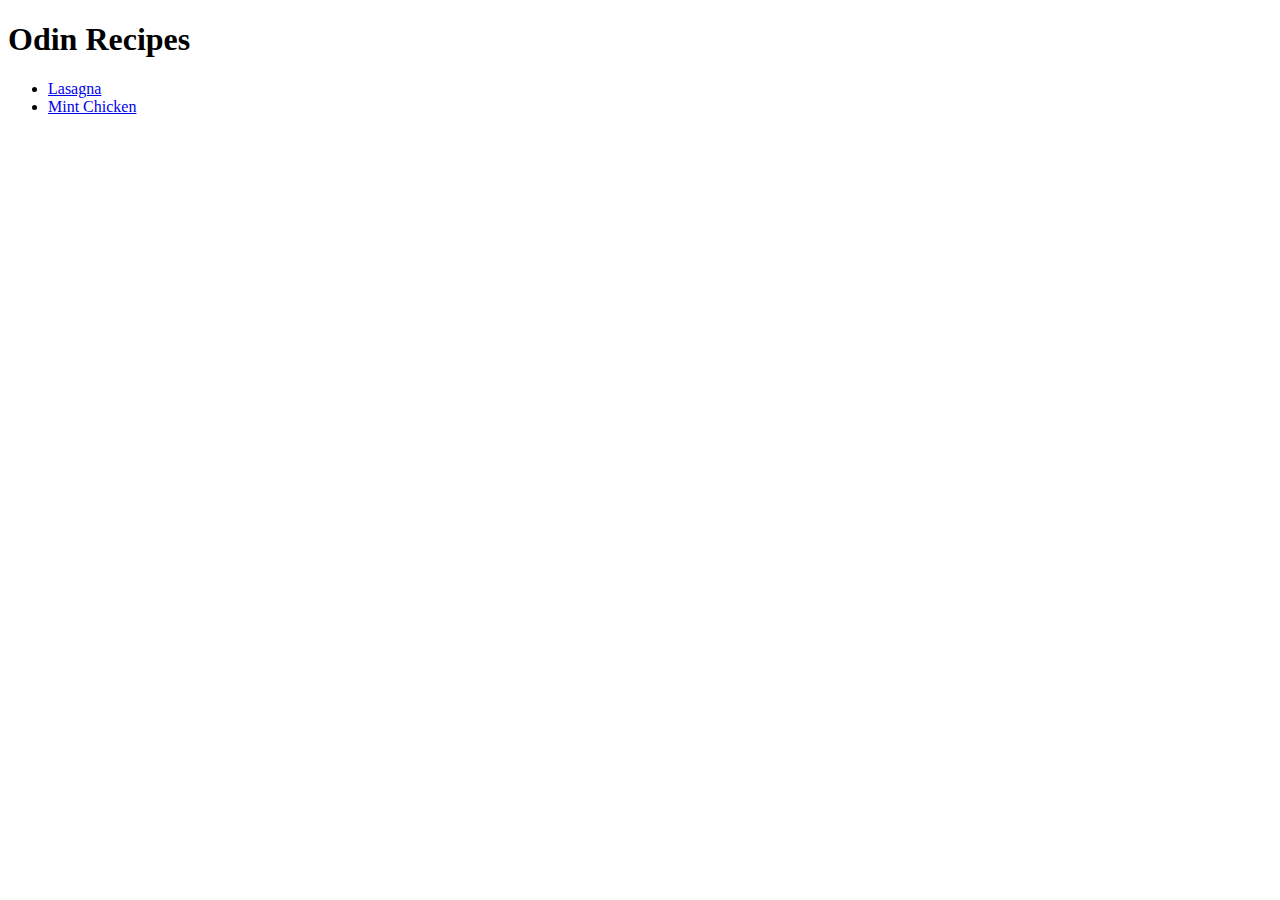
==== index.html @ 4ebb6904 "completed." ====
<!DOCTYPE html>
<html lang="en">
<head>
    <meta charset="UTF-8">
    <meta name="viewport" content="width=device-width, initial-scale=1.0">
    <title>Document</title>
</head>
<body>
    <h1>Odin Recipes</h1>
    <ul>
    <li><a href="recipes/lasagna.html">Lasagna</a></li>
    <li><a href="recipes/mint-chicken.html">Mint Chicken</a></li>
    </ul>
</body>
</html>
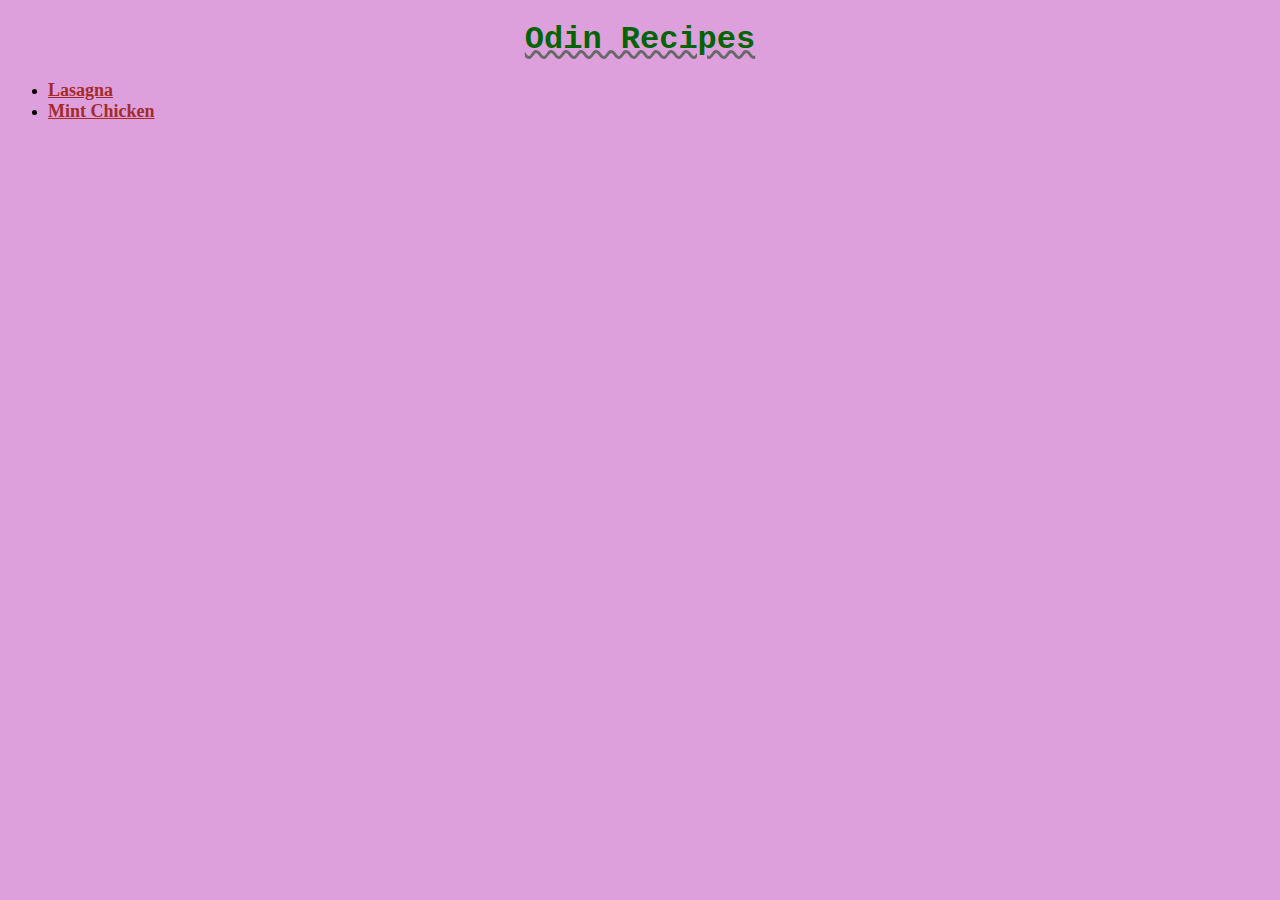
==== commit ca41fa52: "committed" ====
--- a/index.html
+++ b/index.html
@@ -4,12 +4,13 @@
     <meta charset="UTF-8">
     <meta name="viewport" content="width=device-width, initial-scale=1.0">
     <title>Document</title>
+    <link rel="stylesheet" href="style.css">
 </head>
 <body>
-    <h1>Odin Recipes</h1>
+    <h1 class="header">Odin Recipes</h1>
     <ul>
-    <li><a href="recipes/lasagna.html">Lasagna</a></li>
-    <li><a href="recipes/mint-chicken.html">Mint Chicken</a></li>
+    <li><a href="recipes/lasagna.html" class="lasagna">Lasagna</a></li>
+    <li><a href="recipes/mint-chicken.html" class="mintchicken">Mint Chicken</a></li>
     </ul>
 </body>
 </html>--- a/style.css
+++ b/style.css
@@ -0,0 +1,17 @@
+*{
+    background-color: plum;
+}
+
+.header{
+    text-align: center;
+    font-family: 'Courier New', Courier, monospace, serif;
+    color: darkgreen;
+    text-decoration: underline dimgray wavy 3px;
+}
+.lasagna,
+.mintchicken{
+    font-size: large;
+    font-weight: bold;
+    color: brown;
+
+}